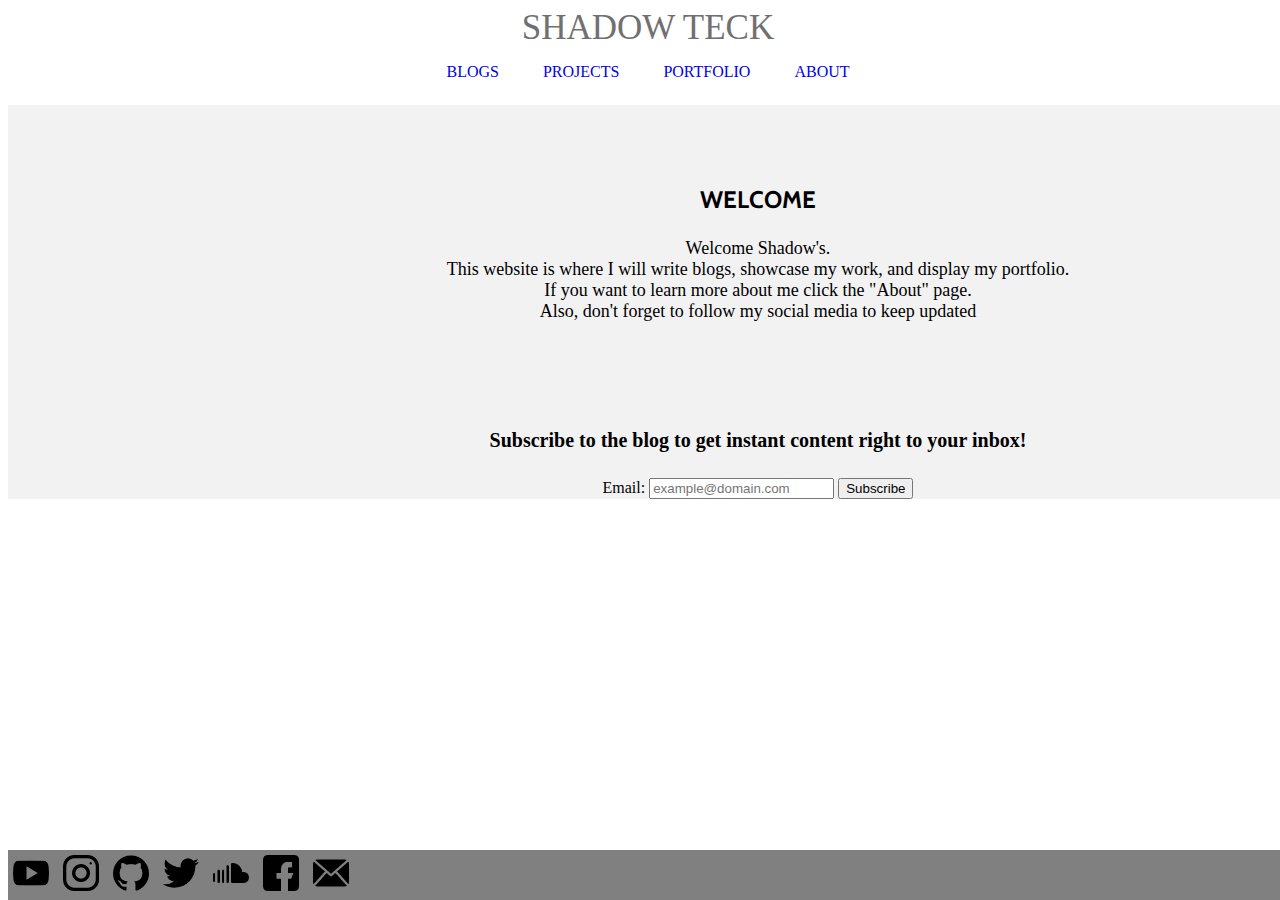
==== index.html @ 911b97d4 "(Version 1.2)" ====
<!DOCTYPE html>
<html lang="en" dir="ltr">
  <head>
    <meta charset="utf-8">
    <title>Shadow Teck</title>
    <link rel="stylesheet" href="style.css">
    <link href="https://fonts.googleapis.com/css?family=Cabin" rel="stylesheet">
  </head>
  <header>
    <a id="header-logo" href="index.html">SHADOW TECK</a>
  </header>
  <nav class="nav-links">
      <a style="padding: 20px;" href="blog.html">BLOGS</a>
      <a style="padding: 20px;" href="#">PROJECTS</a>
      <a style="padding: 20px;" href="#">PORTFOLIO</a>
      <a style="padding: 20px;" href="#">ABOUT</a>
  </nav>
  <div class="wrapper">
  <body>
    <h3 id="welcome-message">WELCOME</h3>
    <p style="text-align: center;" id="welcome-paragraph"> Welcome Shadow's.<br /> This website is where I will write blogs, showcase my work, and display my portfolio. <br /> If you want to learn more about me click the "About" page.<br /> Also, don't forget to follow my social media to keep updated  </p>
    <div class="subscribe">
      <h4 id="subscribe-welcome-message">Subscribe to the blog to get
  instant content right to your inbox!</h4>
      <form class="email-input" action="#">
        <p>Email:
          <input type="text" name="email" size="20" maxlength="30" placeholder="example@domain.com"/>
          <input type="submit" name="subscribe" value="Subscribe" />
        </p>
      </form>
    </div>
  </body>
</div>
  <footer>
    <div class="footer">
      <div class="social-media">
        <a href="https://www.youtube.com/channel/UC9vKBPQdHho6HrC0RiKz8ZA" target="_blank">
              <img style="width: 36px;" src="img/youtube.png" alt="YouTube Icon">
        <a href="https://www.instagram.com/shadow_teck/" target="_blank">
              <img style="width: 36px;" src="img/instagram.png" alt="Instagram Icon">
        <a href="https://github.com/ShadowTeck" target="_blank">
              <img style="width: 36px;" src="img/github.png" alt="Github Icon">
        <a href="https://twitter.com/Shadow_Teck" target="_blank">
              <img style="width: 36px;" src="img/twitter.png" alt="Twitter Icon">
        <a href="https://soundcloud.com/shadow-teck" target="_blank">
              <img style="width: 36px;" src="img/soundcloud.png" alt="Soundcloud Icon">
        <a href="https://www.facebook.com/groups/2140996209559485/?source_id=245473722945923" target="_blank">
              <img style="width: 36px;" src="img/facebook.png" alt="Facebook Icon">
        <a href="https://www.youtube.com/channel/UC9vKBPQdHho6HrC0RiKz8ZA" target="_blank">
              <img style="width: 36px;" src="img/mail.png" alt="Email Icon">
      </div>
    </div>
  </footer>
</html>
---- style.css ----
* {
  text-decoration: none;
}

.wrapper {
  margin: 0 auto;
  width: 1500px;
  background-color: #f2f2f2;
}

#header-logo {
  display: block;
  font-family: Raider Crusader;
  color: #707070;
  text-align: center;
  font-size: 35px;
  padding-bottom: 15px;
}

html, body {
  width: 100%;
}

.nav-links {
  text-align: center;
  font-family: Adam;
  color: #000;
}

#welcome-message {
  font-family: 'Cabin', sans-serif;
  padding-top: 80px;
  text-align: center;
  font-size: 24px;
}

#welcome-paragraph {
  font-family: Museo Sans For Dell;
  font-size: 18px;
}

#subscribe-welcome-message {
  font-family: Museo Sans For Dell;
  font-size: 20px;
  text-align: center;
  padding-top: 80px;
}

.email-input {
 font-family: Museo Sans For Dell;
 text-align: center;
}

.footer {
  position: absolute;
  bottom: 0px;
  background-color: gray;
  width: 100%;
}

.footer img {
  padding: 5px;
}

.footer img:hover {
  background-color: #a3b1c9;
}

/*BLOG*/

.blog1 {
  width: 300px;
  height: 300px;
  font-family: Museo Sans For Dell;
}

.blog1 h2:hover {
  text-decoration: underline;
  color: #7f7f7f;
  display: block;
}

.blog1 h1 {
  text-align: center;
}

.blog2 {
  margin: auto;
  width: 300px;
  height: 300px;
  display: block;
  position: static;
  font-family: Museo Sans For Dell;
}

.blog2 h2:hover {
  text-decoration: underline;
  color: #7f7f7f;
  display: block;
}

.blog2 h1 {
  text-align: center;
}
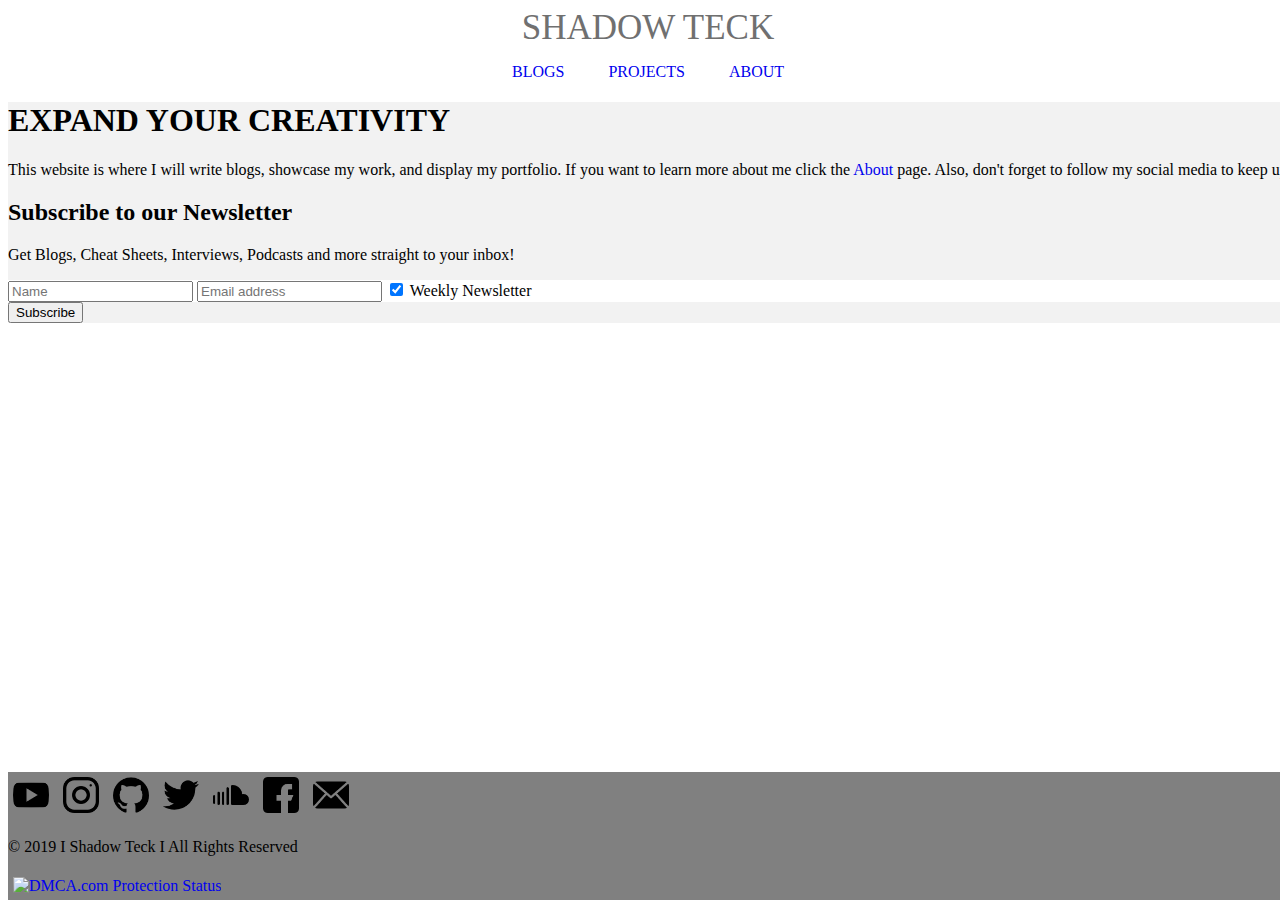
==== commit 83a1a941: "Update index.html" ====
--- a/index.html
+++ b/index.html
@@ -2,32 +2,49 @@
 <html lang="en" dir="ltr">
   <head>
     <meta charset="utf-8">
+    <meta name="viewport" content="width=device-width, initial-scale=1.0">
     <title>Shadow Teck</title>
     <link rel="stylesheet" href="style.css">
     <link href="https://fonts.googleapis.com/css?family=Cabin" rel="stylesheet">
+    <link href="https://fonts.googleapis.com/css?family=Montserrat" rel="stylesheet">
   </head>
   <header>
     <a id="header-logo" href="index.html">SHADOW TECK</a>
   </header>
   <nav class="nav-links">
       <a style="padding: 20px;" href="blog.html">BLOGS</a>
-      <a style="padding: 20px;" href="#">PROJECTS</a>
-      <a style="padding: 20px;" href="#">PORTFOLIO</a>
-      <a style="padding: 20px;" href="#">ABOUT</a>
+      <a style="padding: 20px;" href="projects.html">PROJECTS</a>
+      <a style="padding: 20px;" href="about.html">ABOUT</a>
   </nav>
   <div class="wrapper">
-  <body>
-    <h3 id="welcome-message">WELCOME</h3>
-    <p style="text-align: center;" id="welcome-paragraph"> Welcome Shadow's.<br /> This website is where I will write blogs, showcase my work, and display my portfolio. <br /> If you want to learn more about me click the "About" page.<br /> Also, don't forget to follow my social media to keep updated  </p>
+  <body class="home">
+    <div class="welcome">
+      <h1>EXPAND YOUR CREATIVITY</h1>
+      <p>This website is where I will write blogs, showcase my work, and display my portfolio.
+        If you want to learn more about me click the <a class="blog-links" href="about.html">About</a> page.
+        Also, don't forget to follow my social media to keep updated</p>
+    </div>
     <div class="subscribe">
-      <h4 id="subscribe-welcome-message">Subscribe to the blog to get
-  instant content right to your inbox!</h4>
-      <form class="email-input" action="#">
-        <p>Email:
-          <input type="text" name="email" size="20" maxlength="30" placeholder="example@domain.com"/>
-          <input type="submit" name="subscribe" value="Subscribe" />
-        </p>
-      </form>
+  <form action="/action_page.php">
+<div class="container">
+<h2>Subscribe to our Newsletter</h2>
+<p>Get Blogs, Cheat Sheets, Interviews, Podcasts and more straight to your inbox!</p>
+</div>
+
+<div class="container" style="background-color:white">
+<input type="text" placeholder="Name" name="name" required>
+<input type="text" placeholder="Email address" name="mail" required>
+<label>
+  <input type="checkbox" checked="checked" name="subscribe"> Weekly Newsletter
+</label>
+</div>
+<div class="container">
+<input type="submit" value="Subscribe">
+</div>
+</form>
+<div class="white-space">
+
+</div>
     </div>
   </body>
 </div>
@@ -47,7 +64,13 @@
         <a href="https://www.facebook.com/groups/2140996209559485/?source_id=245473722945923" target="_blank">
               <img style="width: 36px;" src="img/facebook.png" alt="Facebook Icon">
         <a href="https://www.youtube.com/channel/UC9vKBPQdHho6HrC0RiKz8ZA" target="_blank">
-              <img style="width: 36px;" src="img/mail.png" alt="Email Icon">
+              <img style="width: 36px;" src="img/mail.png" alt="Email Icon"> </a>
+      <div class="footer-copyright">
+        <p>© 2019 I Shadow Teck I All Rights Reserved</p>
+      </div>
+      <div class="DMCA">
+        <a href="//www.dmca.com/Protection/Status.aspx?id=86fe8383-98bd-4835-a0a3-3038da11172b" target="_blank" title="DMCA.com Protection Status" class="dmca-badge"> <img src="https://images.dmca.com/Badges/dmca-badge-w100-5x1-08.png" alt="DMCA.com Protection Status"></a>
+      </div>
       </div>
     </div>
   </footer>
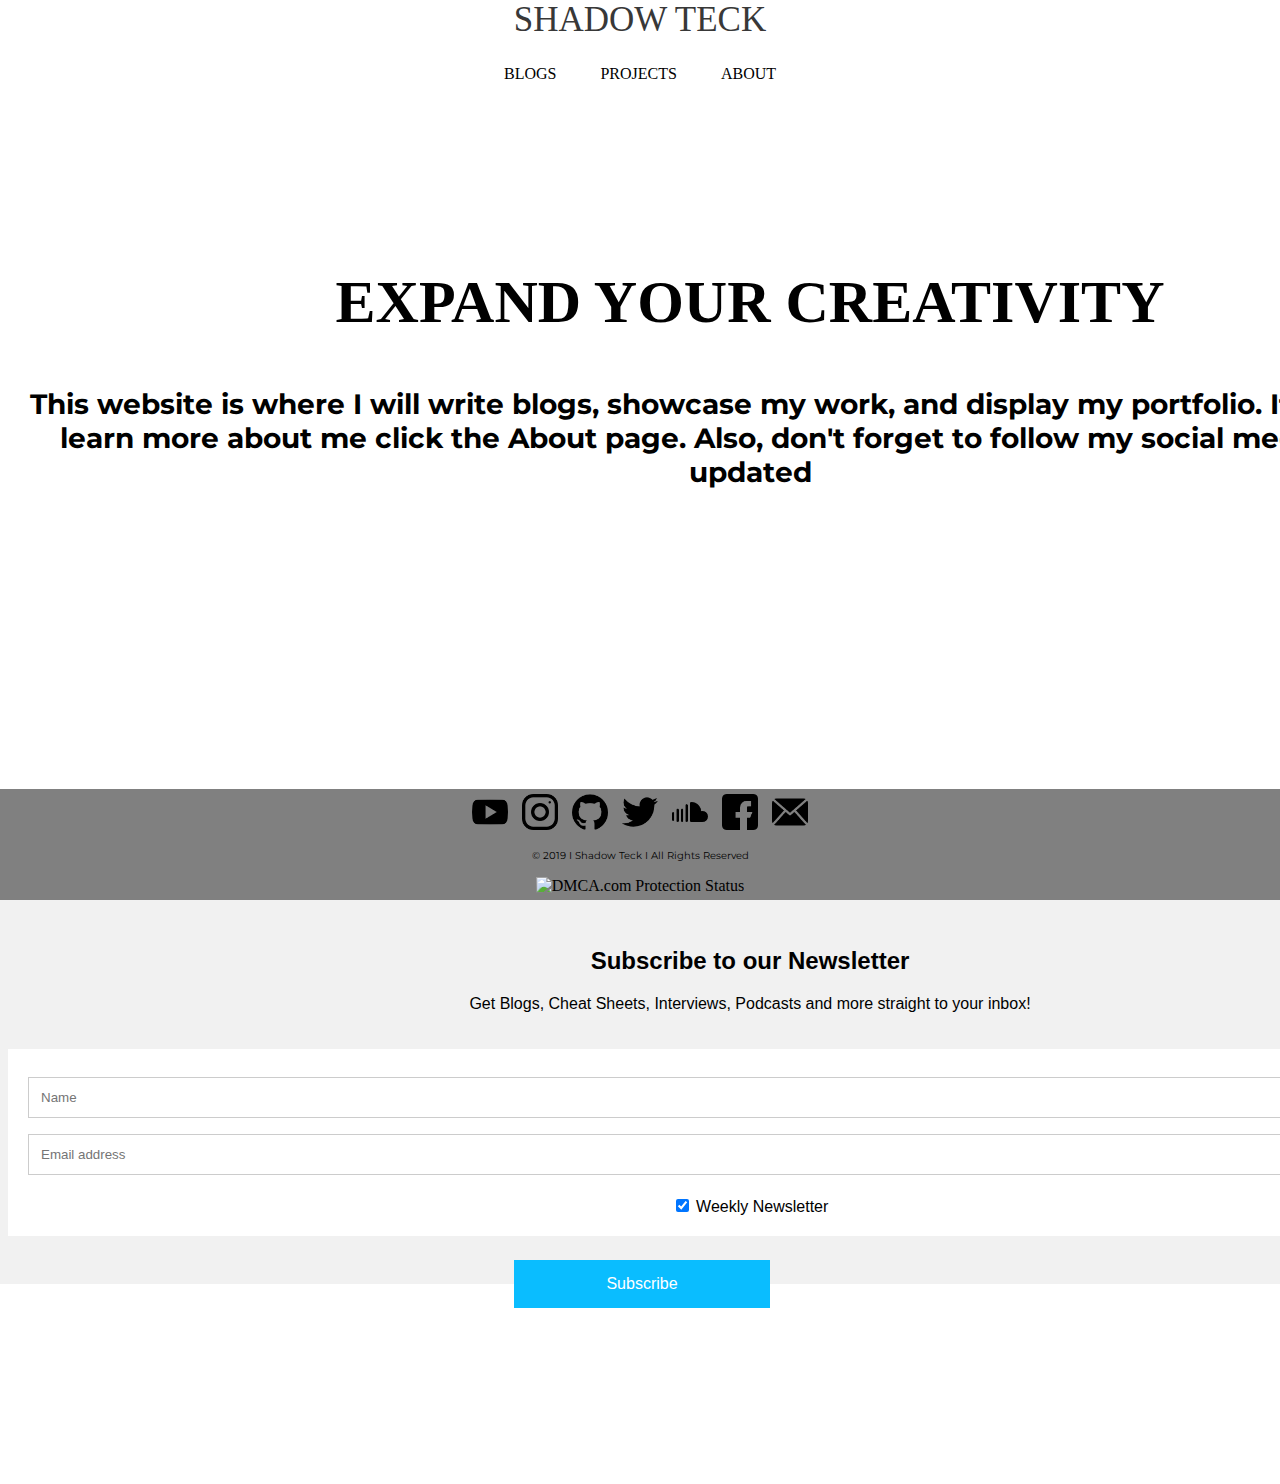
==== commit 4ffe93b9: "BETA RELEASE - Still in work :(" ====
--- a/index.html
+++ b/index.html
@@ -1,77 +1,77 @@
-<!DOCTYPE html>
-<html lang="en" dir="ltr">
-  <head>
-    <meta charset="utf-8">
-    <meta name="viewport" content="width=device-width, initial-scale=1.0">
-    <title>Shadow Teck</title>
-    <link rel="stylesheet" href="style.css">
-    <link href="https://fonts.googleapis.com/css?family=Cabin" rel="stylesheet">
-    <link href="https://fonts.googleapis.com/css?family=Montserrat" rel="stylesheet">
-  </head>
-  <header>
-    <a id="header-logo" href="index.html">SHADOW TECK</a>
-  </header>
-  <nav class="nav-links">
-      <a style="padding: 20px;" href="blog.html">BLOGS</a>
-      <a style="padding: 20px;" href="projects.html">PROJECTS</a>
-      <a style="padding: 20px;" href="about.html">ABOUT</a>
-  </nav>
-  <div class="wrapper">
-  <body class="home">
-    <div class="welcome">
-      <h1>EXPAND YOUR CREATIVITY</h1>
-      <p>This website is where I will write blogs, showcase my work, and display my portfolio.
-        If you want to learn more about me click the <a class="blog-links" href="about.html">About</a> page.
-        Also, don't forget to follow my social media to keep updated</p>
-    </div>
-    <div class="subscribe">
-  <form action="/action_page.php">
-<div class="container">
-<h2>Subscribe to our Newsletter</h2>
-<p>Get Blogs, Cheat Sheets, Interviews, Podcasts and more straight to your inbox!</p>
-</div>
-
-<div class="container" style="background-color:white">
-<input type="text" placeholder="Name" name="name" required>
-<input type="text" placeholder="Email address" name="mail" required>
-<label>
-  <input type="checkbox" checked="checked" name="subscribe"> Weekly Newsletter
-</label>
-</div>
-<div class="container">
-<input type="submit" value="Subscribe">
-</div>
-</form>
-<div class="white-space">
-
-</div>
-    </div>
-  </body>
-</div>
-  <footer>
-    <div class="footer">
-      <div class="social-media">
-        <a href="https://www.youtube.com/channel/UC9vKBPQdHho6HrC0RiKz8ZA" target="_blank">
-              <img style="width: 36px;" src="img/youtube.png" alt="YouTube Icon">
-        <a href="https://www.instagram.com/shadow_teck/" target="_blank">
-              <img style="width: 36px;" src="img/instagram.png" alt="Instagram Icon">
-        <a href="https://github.com/ShadowTeck" target="_blank">
-              <img style="width: 36px;" src="img/github.png" alt="Github Icon">
-        <a href="https://twitter.com/Shadow_Teck" target="_blank">
-              <img style="width: 36px;" src="img/twitter.png" alt="Twitter Icon">
-        <a href="https://soundcloud.com/shadow-teck" target="_blank">
-              <img style="width: 36px;" src="img/soundcloud.png" alt="Soundcloud Icon">
-        <a href="https://www.facebook.com/groups/2140996209559485/?source_id=245473722945923" target="_blank">
-              <img style="width: 36px;" src="img/facebook.png" alt="Facebook Icon">
-        <a href="https://www.youtube.com/channel/UC9vKBPQdHho6HrC0RiKz8ZA" target="_blank">
-              <img style="width: 36px;" src="img/mail.png" alt="Email Icon"> </a>
-      <div class="footer-copyright">
-        <p>© 2019 I Shadow Teck I All Rights Reserved</p>
-      </div>
-      <div class="DMCA">
-        <a href="//www.dmca.com/Protection/Status.aspx?id=86fe8383-98bd-4835-a0a3-3038da11172b" target="_blank" title="DMCA.com Protection Status" class="dmca-badge"> <img src="https://images.dmca.com/Badges/dmca-badge-w100-5x1-08.png" alt="DMCA.com Protection Status"></a>
-      </div>
-      </div>
-    </div>
-  </footer>
-</html>
+<!DOCTYPE html>
+<html lang="en" dir="ltr">
+  <head>
+    <meta charset="utf-8">
+    <meta name="viewport" content="width=device-width, initial-scale=1.0">
+    <title>Shadow Teck</title>
+    <link rel="stylesheet" href="style.css">
+    <link href="https://fonts.googleapis.com/css?family=Cabin" rel="stylesheet">
+    <link href="https://fonts.googleapis.com/css?family=Montserrat" rel="stylesheet">
+  </head>
+  <header>
+    <a id="header-logo" href="index.html">SHADOW TECK</a>
+  </header>
+  <nav class="nav-links">
+      <a style="padding: 20px;" href="blog.html">BLOGS</a>
+      <a style="padding: 20px;" href="projects.html">PROJECTS</a>
+      <a style="padding: 20px;" href="about.html">ABOUT</a>
+  </nav>
+  <div class="wrapper">
+  <body class="home">
+    <div class="welcome">
+      <h1>EXPAND YOUR CREATIVITY</h1>
+      <p>This website is where I will write blogs, showcase my work, and display my portfolio.
+        If you want to learn more about me click the <a class="blog-links" href="about.html">About</a> page.
+        Also, don't forget to follow my social media to keep updated</p>
+    </div>
+    <div class="subscribe">
+  <form action="/action_page.php">
+<div class="container">
+<h2>Subscribe to our Newsletter</h2>
+<p>Get Blogs, Cheat Sheets, Interviews, Podcasts and more straight to your inbox!</p>
+</div>
+
+<div class="container" style="background-color:white">
+<input type="text" placeholder="Name" name="name" required>
+<input type="text" placeholder="Email address" name="mail" required>
+<label>
+  <input type="checkbox" checked="checked" name="subscribe"> Weekly Newsletter
+</label>
+</div>
+<div class="container">
+<input type="submit" value="Subscribe">
+</div>
+</form>
+<div class="white-space">
+
+</div>
+    </div>
+  </body>
+</div>
+  <footer>
+    <div class="footer">
+      <div class="social-media">
+        <a href="https://www.youtube.com/channel/UC9vKBPQdHho6HrC0RiKz8ZA" target="_blank">
+              <img style="width: 36px;" src="img/youtube.png" alt="YouTube Icon">
+        <a href="https://www.instagram.com/shadow_teck/" target="_blank">
+              <img style="width: 36px;" src="img/instagram.png" alt="Instagram Icon">
+        <a href="https://github.com/ShadowTeck" target="_blank">
+              <img style="width: 36px;" src="img/github.png" alt="Github Icon">
+        <a href="https://twitter.com/Shadow_Teck" target="_blank">
+              <img style="width: 36px;" src="img/twitter.png" alt="Twitter Icon">
+        <a href="https://soundcloud.com/shadow-teck" target="_blank">
+              <img style="width: 36px;" src="img/soundcloud.png" alt="Soundcloud Icon">
+        <a href="https://www.facebook.com/groups/2140996209559485/?source_id=245473722945923" target="_blank">
+              <img style="width: 36px;" src="img/facebook.png" alt="Facebook Icon">
+        <a href="https://www.youtube.com/channel/UC9vKBPQdHho6HrC0RiKz8ZA" target="_blank">
+              <img style="width: 36px;" src="img/mail.png" alt="Email Icon"> </a>
+      <div class="footer-copyright">
+        <p>© 2019 I Shadow Teck I All Rights Reserved</p>
+      </div>
+      <div class="DMCA">
+        <a href="//www.dmca.com/Protection/Status.aspx?id=86fe8383-98bd-4835-a0a3-3038da11172b" target="_blank" title="DMCA.com Protection Status" class="dmca-badge"> <img src="https://images.dmca.com/Badges/dmca-badge-w100-5x1-08.png" alt="DMCA.com Protection Status"></a>
+      </div>
+      </div>
+    </div>
+  </footer>
+</html>
--- a/style.css
+++ b/style.css
@@ -1,104 +1,704 @@
-* {
-  text-decoration: none;
-}
-
-.wrapper {
-  margin: 0 auto;
-  width: 1500px;
-  background-color: #f2f2f2;
-}
-
-#header-logo {
-  display: block;
-  font-family: Raider Crusader;
-  color: #707070;
-  text-align: center;
-  font-size: 35px;
-  padding-bottom: 15px;
-}
-
-html, body {
-  width: 100%;
-}
-
-.nav-links {
-  text-align: center;
-  font-family: Adam;
-  color: #000;
-}
-
-#welcome-message {
-  font-family: 'Cabin', sans-serif;
-  padding-top: 80px;
-  text-align: center;
-  font-size: 24px;
-}
-
-#welcome-paragraph {
-  font-family: Museo Sans For Dell;
-  font-size: 18px;
-}
-
-#subscribe-welcome-message {
-  font-family: Museo Sans For Dell;
-  font-size: 20px;
-  text-align: center;
-  padding-top: 80px;
-}
-
-.email-input {
- font-family: Museo Sans For Dell;
- text-align: center;
-}
-
-.footer {
-  position: absolute;
-  bottom: 0px;
-  background-color: gray;
-  width: 100%;
-}
-
-.footer img {
-  padding: 5px;
-}
-
-.footer img:hover {
-  background-color: #a3b1c9;
-}
-
-/*BLOG*/
-
-.blog1 {
-  width: 300px;
-  height: 300px;
-  font-family: Museo Sans For Dell;
-}
-
-.blog1 h2:hover {
-  text-decoration: underline;
-  color: #7f7f7f;
-  display: block;
-}
-
-.blog1 h1 {
-  text-align: center;
-}
-
-.blog2 {
-  margin: auto;
-  width: 300px;
-  height: 300px;
-  display: block;
-  position: static;
-  font-family: Museo Sans For Dell;
-}
-
-.blog2 h2:hover {
-  text-decoration: underline;
-  color: #7f7f7f;
-  display: block;
-}
-
-.blog2 h1 {
-  text-align: center;
-}
+* {
+  text-decoration: none;
+}
+
+a {
+  color: inherit;
+}
+
+.wrapper {
+  margin: 0 auto;
+  width: 1500px;
+}
+
+#header-logo {
+  display: block;
+  font-family: Raider Crusader;
+  color: #707070;
+  text-align: center;
+  font-size: 35px;
+  padding-bottom: 15px;
+}
+
+#header-logo:hover {
+  color: #383838;
+  transition-duration: 1.5s;
+}
+
+html, body {
+  width: 100%;
+  margin: 0;
+}
+
+.nav-links {
+  padding-top: 10px;
+  text-align: center;
+  font-family: Adam;
+  color: #000;
+}
+
+.nav-links a:hover {
+  font-weight: bold;
+}
+
+.welcome {
+  margin-top: 12%;
+  margin-bottom: 27%;
+}
+
+@media only screen and (max-width: 600px) {
+    .home {
+        font-size: 12px;
+    }
+}
+
+.welcome h1 {
+  font-size: 60px;
+  text-align: center;
+  padding: 5px;
+  font-family: adam;
+  font-weight: bold;
+}
+
+.welcome p {
+  font-size: 28px;
+  text-align: center;
+  padding: 5px;
+  font-family: 'Montserrat', sans-serif;
+  font-weight: bold;
+}
+
+.email-input {
+ font-family: 'Montserrat', sans-serif;
+ text-align: center;
+}
+
+form {
+    border: 8px solid #f1f1f1;
+    font-family: Arial;
+    margin-top: 15%;
+}
+
+.container {
+  text-align: center;
+  font-family: 'Roboto', sans-serif;
+  padding: 20px;
+  background-color: #f1f1f1;
+}
+
+input[type=text], input[type=submit] {
+    width: 100%;
+    padding: 12px;
+    margin: 8px 0;
+    display: inline-block;
+    border: 1px solid #ccc;
+    box-sizing: border-box;
+}
+
+input[type=checkbox] {
+    margin-top: 16px;
+}
+
+input[type=submit] {
+    background-color: #0abdff;
+    color: white;
+    border: none;
+    padding: 15px 32px;
+    width: 20%;
+    text-align: center;
+    position: absolute;
+    left: 50%;
+    text-decoration: none;
+    transform: translateX(-50%);
+    font-size: 16px;
+    margin: 4px 2px;
+    cursor: pointer;
+    -webkit-transition-duration: 0.4s; /* Safari */
+    transition-duration: 0.4s;
+}
+
+input[type=submit]:hover {
+    box-shadow: 0 12px 16px 0 rgba(0,0,0,0.24),0 17px 50px 0 rgba(0,0,0,0.19);
+}
+
+
+.footer {
+  display: flex;
+  align-items: flex-start;
+  flex-wrap: nowrap;
+  justify-content: center;
+  position: fixed;
+  bottom: 0px;
+  background-color: gray;
+  width: 100%;
+}
+
+.footer img {
+  padding: 5px;
+}
+
+.footer img:hover {
+  box-shadow: 0 12px 16px 0 rgba(0,0,0,0.24),0 17px 50px 0 rgba(0,0,0,0.19);
+  transition-duration: .5s;
+  background-color: #a3b1c9;
+}
+
+.footer-copyright {
+  font-family: 'Montserrat', sans-serif;
+  text-align: center;
+  padding: 0;
+  margin: 0;
+  font-size: 10px;
+}
+
+.DMCA {
+  padding: 0;
+  margin: 0;
+  display: flex;
+  align-items: flex-start;
+  flex-wrap: nowrap;
+  justify-content: center;
+}
+
+/*BLOG*/
+
+.blogs {
+  display: flex;
+  align-items: flex-start;
+  flex-wrap: wrap;
+  justify-content: center;
+  padding-top: 25px;
+}
+
+.blog-links {
+  font-weight: bold;
+}
+
+.blog-links:hover {
+  text-decoration: underline;
+}
+
+.blog1 {
+  width: 300px;
+  height: 300px;
+  padding: 15px;
+  font-family: 'Montserrat', sans-serif;
+}
+
+.blog1 h2:hover {
+  transition-duration: .5s;
+  text-decoration: underline;
+  color: #595959;
+  display: block;
+}
+
+.blog1 h1 {
+  text-align: center;
+}
+
+.blog2 {
+  width: 300px;
+  height: 300px;
+  padding: 15px;
+  font-family: 'Montserrat', sans-serif;
+}
+
+.blog2 h2:hover {
+  transition-duration: 1s;
+  text-decoration: underline;
+  color: #7f7f7f;
+  display: block;
+}
+
+.blog2 h1 {
+  text-align: center;
+}
+
+.blog3 {
+  width: 300px;
+  height: 300px;
+  padding: 15px;
+  font-family: 'Montserrat', sans-serif;
+}
+
+.blog3 h2:hover {
+  transition-duration: 1s;
+  text-decoration: underline;
+  color: #7f7f7f;
+  display: block;
+}
+
+.blog3 h1 {
+  text-align: center;
+}
+
+#archives {
+  font-size: 24px;
+  text-align: center;
+  display: flex;
+  justify-content: center;
+  font-family: 'Patrick Hand', cursive;
+}
+
+#archives:hover {
+  text-decoration: underline;
+  cursor: context-menu;
+}
+
+.white-space3 {
+  width: auto;
+  height: 150px;
+}
+
+.podcast {
+  text-align: center;
+  display: flex;
+  flex-direction: column;
+  justify-content: center;
+  font-family: 'Roboto', sans-serif;
+  color: #4c4c4c;
+  padding: 5px;
+  flex-wrap: wrap;
+}
+
+.podcast:hover {
+  transition-duration: 1.5s;
+  color: #ff7700;
+}
+
+
+.white-space2 {
+  width: auto;
+  height: 150px;
+}
+/*BLOG 1-3*/
+
+.text-wrapper {
+  margin: 0 auto;
+  width: 1000px;
+  font-family: 'Roboto', sans-serif;
+}
+
+.video {
+ display: flex;
+ justify-content: center;
+ vertical-align: middle;
+}
+
+/*PROJECTS*/
+
+.all-projects {
+  padding-top: 50px;
+  display: flex;
+  flex-direction: column;
+  justify-content: center;
+  align-items: center;
+}
+
+.projectbox1 {
+  background-color: #fcfcfc;
+  width: 1000px;
+  height: 200px;
+  border-radius: 25px;
+  margin: 35px;
+}
+
+.button {
+    background-color: #2dc7ff; /* Light Blue */
+    border: none;
+    color: white;
+    padding: 15px 32px;
+    text-align: center;
+    text-decoration: none;
+    display: inline-block;
+    position: absolute;
+    left: 50%;
+    transform: translateX(-50%);
+    font-size: 16px;
+    margin: 4px 2px;
+    cursor: pointer;
+    -webkit-transition-duration: 0.4s; /* Safari */
+    transition-duration: 0.4s;
+}
+
+.button:hover {
+    box-shadow: 0 12px 16px 0 rgba(0,0,0,0.24),0 17px 50px 0 rgba(0,0,0,0.19);
+}
+
+.projectbox1 h2 {
+  margin: 0;
+  padding: 0;
+  text-align: center;
+  font-family: Adam;
+  font-weight: bold;
+  font-size: 40px;
+}
+
+.projectbox1 h2:hover {
+  transition-duration: .5s;
+  text-decoration: underline;
+  color: #595959;
+  cursor: context-menu;
+  -webkit-transition-timing-function: linear;
+}
+
+.twitter-follow-button {
+  padding-top: 5%;
+  display: flex;
+  flex-flow: row;
+  justify-content: center;
+}
+
+.projectbox1:hover {
+  transition-duration: .5s;
+  border: solid;
+  border-color: gray;
+}
+
+#description {
+  font-family: 'Roboto', sans-serif;
+  font-size: 20px;
+}
+
+.white-space {
+  width: auto;
+  height: 200px;
+}
+
+/*ARCHIVES*/
+
+.october-blogs {
+  text-align: center;
+  font-family: 'Patrick Hand', cursive;
+  display: flex;
+  flex-direction: column;
+  padding: 5px;
+  color: #4c4c4c;
+}
+
+.october-blogs a {
+  width: auto;
+  font-size: 16px;
+  padding: 15px;
+}
+
+.october-blogs a:hover {
+  text-decoration: underline;
+  cursor: context-menu;
+  color: #262626;
+}
+
+/*PROJECT 1*/
+
+#project-title {
+  letter-spacing: 3px;
+  text-align: center;
+  font-family: 'Roboto', sans-serif;
+  font-size: 43px;
+  padding-top: 15px;
+  margin: 0px;
+}
+
+#short-description {
+  text-align: center;
+  font-family: 'Roboto', sans-serif;
+  font-size: 16px;
+}
+
+.img-center {
+  text-align: center;
+}
+
+#padding-right {
+  padding-right: 25px;
+}
+
+#padding-left {
+  padding-left: 25px;
+}
+
+.lang-used {
+  text-align: center;
+  font-family: Adam;
+  font-weight: bold;
+  font-size: 16px;
+}
+
+.lang-used p {
+  font-size: 24px;
+}
+
+.lang-used h3 {
+  font-size: 36px;
+}
+
+#short-description {
+  text-align: center;
+  font-family: Adam;
+  font-weight: bold;
+  font-size: 24px;
+}
+
+.download {
+  color: gray;
+  font-size: 30px;
+  background-color: #84e3ff;
+  width:110px;
+  padding: 5px;
+  margin: -10px -90px;
+  position:relative;
+  top:50%;
+  left:55%;
+}
+
+.download:hover {
+  transition-duration: 1s;
+  background-color: #78cfe8;
+}
+
+
+/*
+
+JUST SOME EXTRA STUFF (BREAK IN CASE OF EMERGENCY )
+
+height:20px;
+    width:100px;
+    margin: -20px -50px;
+    position:relative;
+    top:50%;
+    left:50%;*/
+
+    /*padding: 5px;
+    text-align: center;
+    width: ;
+    background-color: #85def7;
+    border-radius: 25px;
+    display: flex;
+    align-items: center;
+    justify-content: center;*/
+
+
+/*PORTFOLIO*/
+
+#title {
+  text-align: center;
+  font-family: 'Roboto', sans-serif;
+}
+
+.skills {
+  display: flex;
+  justify-content: center;
+}
+
+.box-1 {
+  font-size: 18px;
+  margin: 5px;
+  width: 200px;
+  height: 100px;
+  background-color: #94bece;
+  text-align: center;
+  font-family: Adam;
+  font-weight: bold;
+  display: inline-flex;
+  justify-content: center;
+  align-items: center;
+  flex-flow: row nowrap;
+}
+
+.box-1:hover {
+  font-size: 22px;
+  transition-duration: .1s;
+  background-color: #adadad;
+}
+
+.box-2 {
+  font-size: 18px;
+  margin: 5px;
+  width: 200px;
+  height: 100px;
+  background-color: #94bece;
+  display: inline-flex;
+  text-align: center;
+  font-family: Adam;
+  font-weight: bold;
+  justify-content: center;
+  align-items: center;
+  flex-flow: row nowrap;
+}
+
+.box-2:hover {
+  font-size: 22px;
+  transition-duration: .1s;
+  background-color: #adadad;
+}
+
+.box-3 {
+  font-size: 18px;
+  margin: 5px;
+  width: 200px;
+  height: 100px;
+  background-color: #94bece;
+  display: inline-flex;
+  text-align: center;
+  font-family: Adam;
+  font-weight: bold;
+  justify-content: center;
+  align-items: center;
+  flex-flow: row nowrap;
+}
+
+.box-3:hover {
+  font-size: 22px;
+  transition-duration: .1s;
+  background-color: #adadad;
+}
+
+ .box-4 {
+   font-size: 18px;
+   margin: 5px;
+   width: 200px;
+   height: 100px;
+   background-color: #94bece;
+   display: inline-flex;
+   text-align: center;
+   font-family: Adam;
+   font-weight: bold;
+   justify-content: center;
+   align-items: center;
+   flex-flow: row nowrap;
+ }
+
+ .box-4:hover {
+   font-size: 22px;
+   transition-duration: .1s;
+   background-color: #adadad;
+ }
+
+.box-5 {
+  font-size: 18px;
+  margin: 5px;
+  display: flex;
+  text-align: center;
+  font-family: Adam;
+  font-weight: bold;
+  justify-content: center;
+  align-items: center;
+  flex-flow: row nowrap;
+}
+
+.box-5:hover {
+  transition-duration: 1s;
+  filter: grayscale(100%);
+}
+
+.box-6 {
+  font-size: 18px;
+  margin: 0px;
+  display: flex;
+  text-align: center;
+  font-family: Adam;
+  font-weight: bold;
+  justify-content: center;
+  align-items: center;
+  flex-flow: row nowrap;
+}
+
+.box-6:hover {
+  transition-duration: 1s;
+  filter: grayscale(100%);
+}
+
+.volunteer {
+  padding-top: 10%;
+}
+
+.live-count {
+  display: flex;
+  justify-content: center;
+  align-items: center;
+  width: 300px;
+  height: 100px;
+  background-color: #eee;
+  text-align: center;
+}
+
+
+.linkedin {
+  display: flex;
+  justify-content: center;
+  align-items: center;
+  flex-direction: column;
+  padding-top: 5%;
+  font-family: 'Roboto', sans-serif;
+}
+
+/* ABOUT */
+
+.side-panel {
+  position: fixed;
+  width: 600px;
+}
+
+.portriat {
+  display: flex;
+  flex-direction: column;
+  flex-wrap: wrap;
+  float: left;
+  display: inline-flex;
+  align-items: flex-start;
+  margin-left: 50px;
+  margin-top: 50px;
+  border-radius: 25px;
+}
+
+.name {
+  display: flex;
+  flex-direction: column;
+  flex-wrap: wrap;
+  font-family: 'Comfortaa', cursive;
+  font-size: 20px;
+  float: left;
+  margin-top: 50px;
+  padding-left: 15px;
+}
+
+.slogan {
+  display: flex;
+  flex-direction: column;
+  flex-wrap: wrap;
+  font-family: 'Comfortaa', cursive;
+  font-size: 16px;
+  float: left;
+  padding-left: 15px;
+}
+
+hr {
+  float: left;
+  display: block;
+  height: 10px;
+  width: 50px;
+  background-color: #4286f4;
+}
+
+.role {
+  display: flex;
+  flex-direction: column;
+  font-family: 'Comfortaa', cursive;
+  font-size: 16px;
+  float: left;
+  padding-left: 15px;
+}
+
+.text-wrapper2 {
+  margin: 0 auto;
+  width: 900px;
+  float: right;
+}
+
+.about-story {
+  padding-top: 25px;
+  text-align: left;
+  position: relative;
+  right: 0px;
+  font-family: 'Roboto', sans-serif;
+}
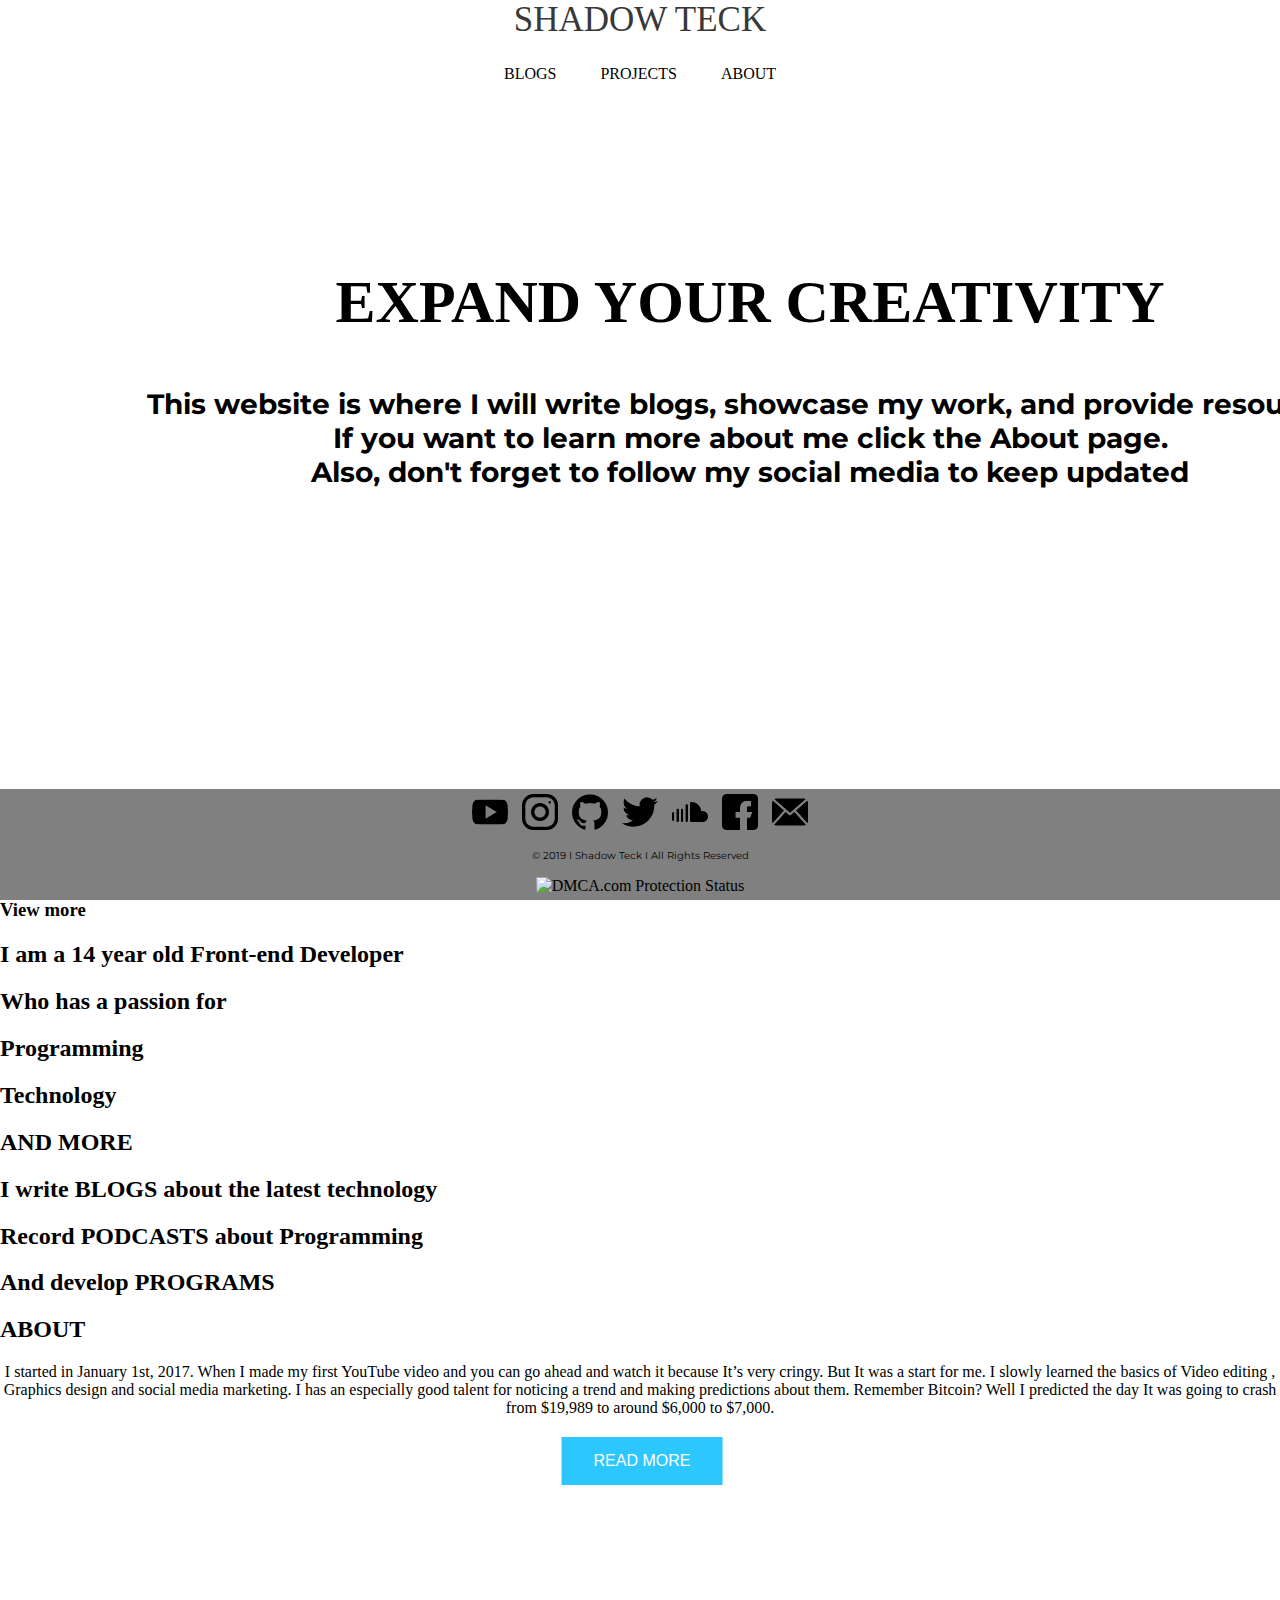
==== commit c78db55c: "Official Release" ====
--- a/index.html
+++ b/index.html
@@ -7,6 +7,7 @@
     <link rel="stylesheet" href="style.css">
     <link href="https://fonts.googleapis.com/css?family=Cabin" rel="stylesheet">
     <link href="https://fonts.googleapis.com/css?family=Montserrat" rel="stylesheet">
+    <link rel="shortcut icon" type="image/x-icon" href="img/st.png" />
   </head>
   <header>
     <a id="header-logo" href="index.html">SHADOW TECK</a>
@@ -17,14 +18,17 @@
       <a style="padding: 20px;" href="about.html">ABOUT</a>
   </nav>
   <div class="wrapper">
-  <body class="home">
+  <body>
     <div class="welcome">
       <h1>EXPAND YOUR CREATIVITY</h1>
-      <p>This website is where I will write blogs, showcase my work, and display my portfolio.
-        If you want to learn more about me click the <a class="blog-links" href="about.html">About</a> page.
-        Also, don't forget to follow my social media to keep updated</p>
+      <p>This website is where I will write blogs, showcase my work, and provide resources.
+        <br>If you want to learn more about me click the <a class="blog-links" href="about.html">About</a> page.
+      <br>  Also, don't forget to follow my social media to keep updated</p>
     </div>
-    <div class="subscribe">
+    <div class="view-more">
+      <h3><a class="blog-links" href="#home-about-info">View more</a></h3>
+    </div>
+    <!--<div class="subscribe">
   <form action="/action_page.php">
 <div class="container">
 <h2>Subscribe to our Newsletter</h2>
@@ -42,10 +46,28 @@
 <input type="submit" value="Subscribe">
 </div>
 </form>
+-->
+</div>
+<div class="panel-2">
+  <h2 id="home-about-info">I am a 14 year old Front-end Developer</h2>
+  <h2 id="home-about-info">Who has a passion for</h2>
+  <h2 id="home-about-info">Programming</h2>
+  <h2 id="home-about-info">Technology</h2>
+  <h2 id="home-about-info"><a class="blog-links" href="about.html">AND MORE</a></h2>
+</div>
+<div class="panel-3">
+  <h2 id="home-about-info">I write <a class="blog-links" href="blog.html">BLOGS</a> about the latest technology</h2>
+  <h2 id="home-about-info">Record <a class="blog-links" href="blog.html#jump">PODCASTS</a> about Programming</h2>
+  <h2 id="home-about-info">And develop <a class="blog-links" href="projects.html">PROGRAMS</a></h2>
+</div>
+<div class="panel-4">
+  <h2 id="home-about-info"> <a class="blog-links" href="about.html">ABOUT</a></h2>
+  <p style="text-align: center;">I started in January 1st, 2017. When I made my first YouTube video and you can go ahead and watch it because It’s very cringy. But It was a start for me. I slowly learned the basics of Video editing , Graphics design and social media marketing. I has an especially good talent for noticing a trend and making predictions about them. Remember Bitcoin? Well I predicted the day It was going to crash from $19,989 to around $6,000 to $7,000.</p>
+  <a href="about.html"><button class="button">READ MORE</button></a>
+</div>
 <div class="white-space">
 
 </div>
-    </div>
   </body>
 </div>
   <footer>
@@ -63,7 +85,7 @@
               <img style="width: 36px;" src="img/soundcloud.png" alt="Soundcloud Icon">
         <a href="https://www.facebook.com/groups/2140996209559485/?source_id=245473722945923" target="_blank">
               <img style="width: 36px;" src="img/facebook.png" alt="Facebook Icon">
-        <a href="https://www.youtube.com/channel/UC9vKBPQdHho6HrC0RiKz8ZA" target="_blank">
+        <a href="about.html#contact">
               <img style="width: 36px;" src="img/mail.png" alt="Email Icon"> </a>
       <div class="footer-copyright">
         <p>© 2019 I Shadow Teck I All Rights Reserved</p>
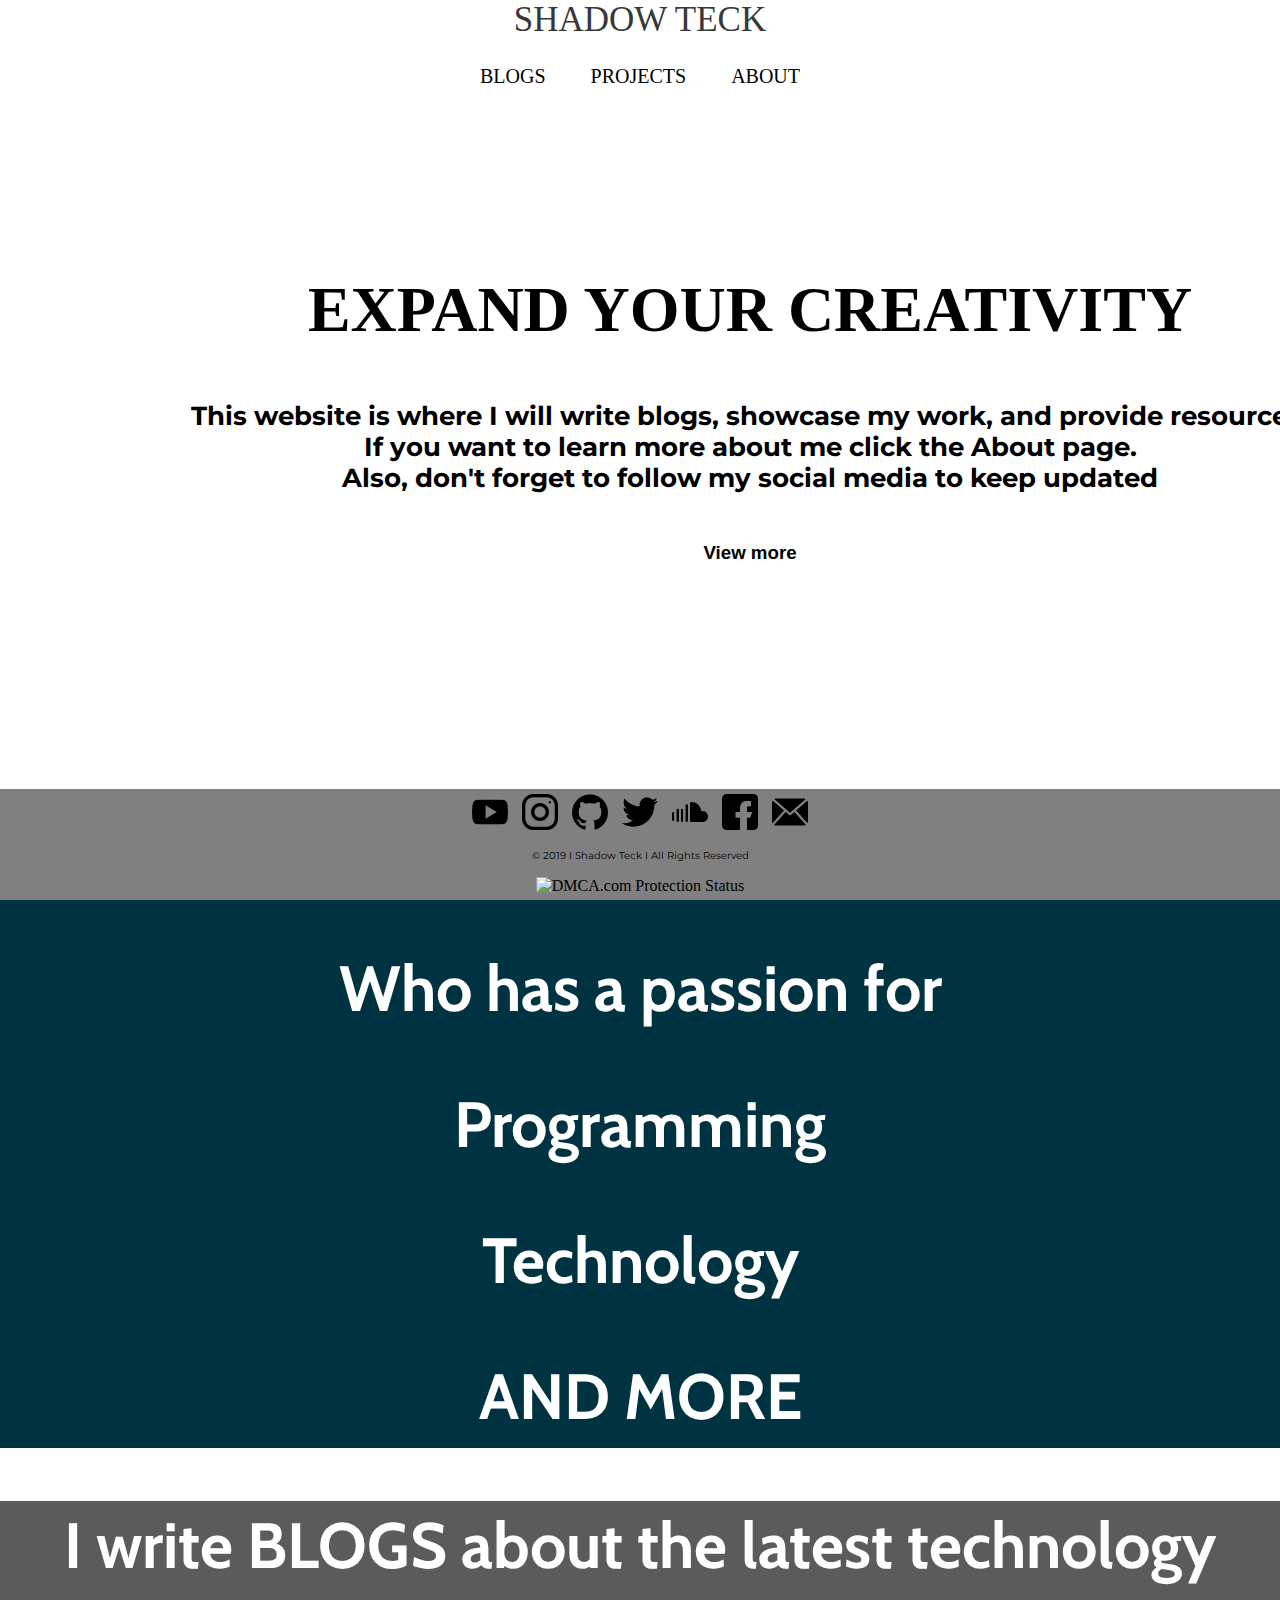
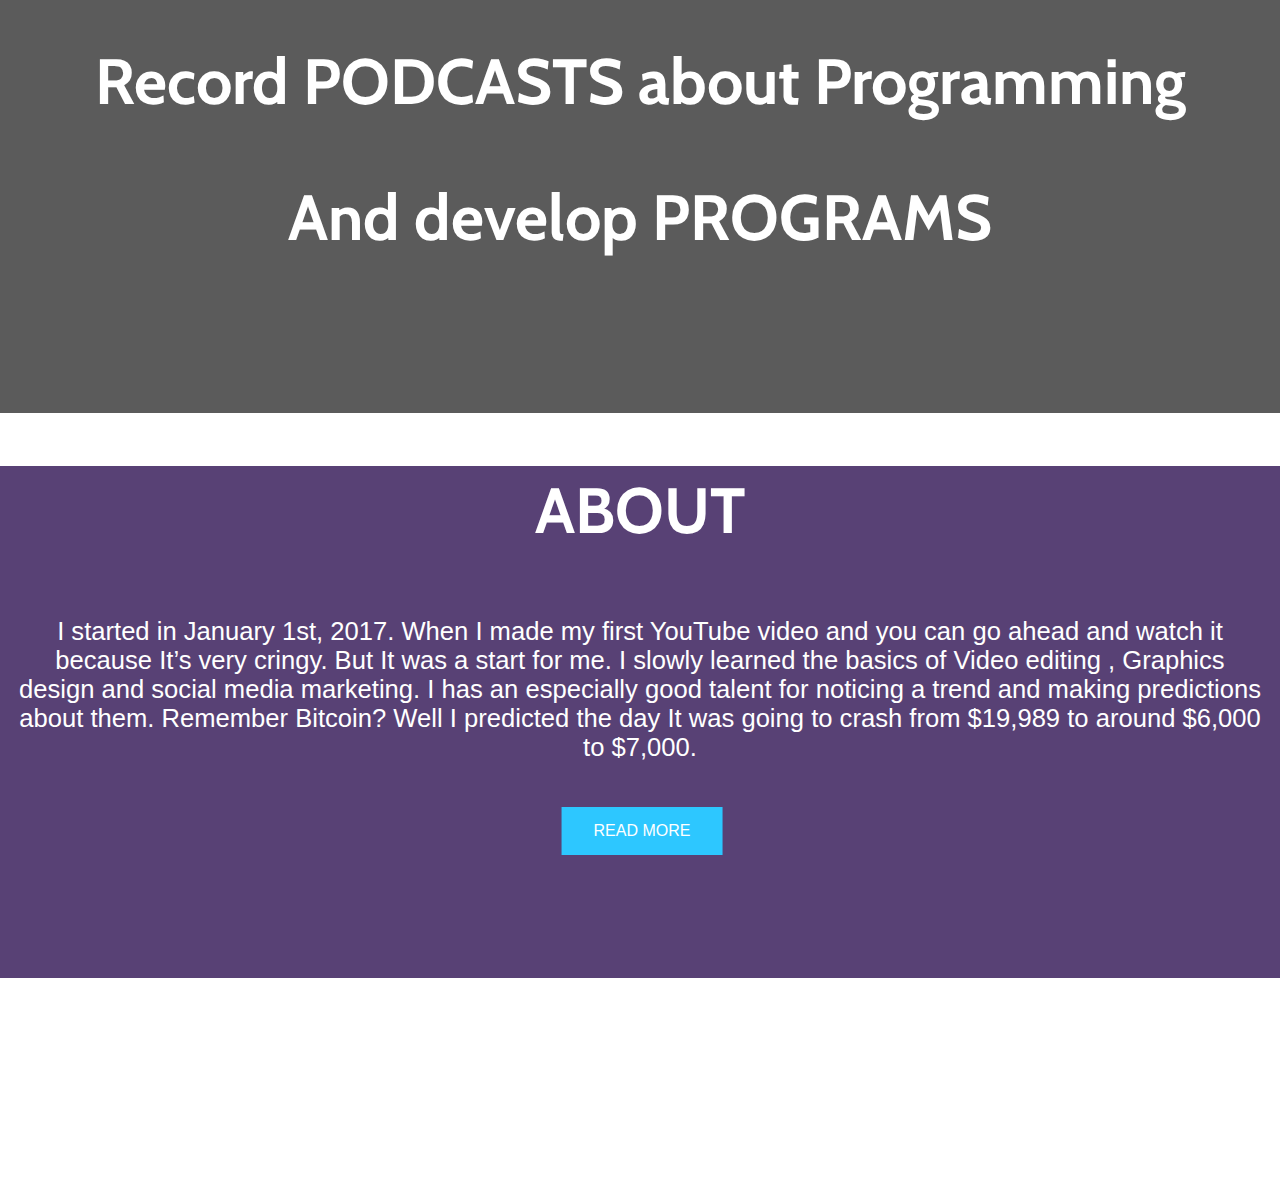
==== commit 03a54368: "Official Release" ====
--- a/index.html
+++ b/index.html
@@ -8,6 +8,15 @@
     <link href="https://fonts.googleapis.com/css?family=Cabin" rel="stylesheet">
     <link href="https://fonts.googleapis.com/css?family=Montserrat" rel="stylesheet">
     <link rel="shortcut icon" type="image/x-icon" href="img/st.png" />
+    <!-- Global site tag (gtag.js) - Google Analytics -->
+<script async src="https://www.googletagmanager.com/gtag/js?id=UA-129661893-1"></script>
+<script>
+  window.dataLayer = window.dataLayer || [];
+  function gtag(){dataLayer.push(arguments);}
+  gtag('js', new Date());
+
+  gtag('config', 'UA-129661893-1');
+</script>
   </head>
   <header>
     <a id="header-logo" href="index.html">SHADOW TECK</a>
--- a/style.css
+++ b/style.css
@@ -13,7 +13,7 @@
 
 #header-logo {
   display: block;
-  font-family: Raider Crusader;
+  font-family: Raider Crusader, Adam;
   color: #707070;
   text-align: center;
   font-size: 35px;
@@ -28,6 +28,7 @@
 html, body {
   width: 100%;
   margin: 0;
+  scroll-behavior: smooth;
 }
 
 .nav-links {
@@ -35,6 +36,7 @@
   text-align: center;
   font-family: Adam;
   color: #000;
+  font-size: 20px;
 }
 
 .nav-links a:hover {
@@ -42,18 +44,13 @@
 }
 
 .welcome {
+  width: 100%;
+  text-align: center;
   margin-top: 12%;
-  margin-bottom: 27%;
-}
-
-@media only screen and (max-width: 600px) {
-    .home {
-        font-size: 12px;
-    }
 }
 
 .welcome h1 {
-  font-size: 60px;
+  font-size: 5vw;
   text-align: center;
   padding: 5px;
   font-family: adam;
@@ -61,7 +58,7 @@
 }
 
 .welcome p {
-  font-size: 28px;
+  font-size: 2vw;
   text-align: center;
   padding: 5px;
   font-family: 'Montserrat', sans-serif;
@@ -121,6 +118,62 @@
     box-shadow: 0 12px 16px 0 rgba(0,0,0,0.24),0 17px 50px 0 rgba(0,0,0,0.19);
 }
 
+.view-more {
+  display: block;
+  font-family: 'Roboto', sans-serif;
+  display: flex;
+  justify-content: center;
+  margin-bottom: 15%;
+  width: 150px;
+  margin-left: 45%;
+}
+
+.view-more:hover {
+  background-color: #6a9ced;
+  color: #fff;
+  transition-duration: .3s;
+  box-shadow: 0 12px 16px 0 rgba(0,0,0,0.24),0 17px 50px 0 rgba(0,0,0,0.19);
+}
+
+.panel-2 {
+  padding: 0px;
+  margin: 0px;
+  background-color: #003342;
+  height: 50vw;
+  width: auto;
+}
+
+#home-about-info {
+  padding-top: 5px;
+  font-family: 'Cabin';
+  color: #ffffff;
+  text-align: center;
+  font-size: 5vw;
+}
+
+.panel-3 {
+  margin: 0px;
+  padding: 0px;
+  background-color: #5b5b5b;
+  height: 40vw;
+  width: auto;
+}
+
+.panel-4 {
+  margin: 0px;
+  padding: 0px;
+  background-color: #584175;
+  height: 40vw;
+  width: auto;
+}
+
+.panel-4 p {
+  font-family: 'Roboto', sans-serif;
+  font-size: 2vw;
+  padding: 15px;
+  text-align: left;
+  color: #fff;
+}
 
 .footer {
   display: flex;
@@ -192,6 +245,11 @@
   display: block;
 }
 
+.blog1 img:hover {
+  transition-duration: 1s;
+  opacity: .85;
+}
+
 .blog1 h1 {
   text-align: center;
 }
@@ -210,6 +268,11 @@
   display: block;
 }
 
+.blog2 img:hover {
+  transition-duration: 1s;
+  opacity: .85;
+}
+
 .blog2 h1 {
   text-align: center;
 }
@@ -228,6 +291,11 @@
   display: block;
 }
 
+.blog3 img:hover {
+  transition-duration: 1s;
+  opacity: .85;
+}
+
 .blog3 h1 {
   text-align: center;
 }
@@ -247,7 +315,7 @@
 
 .white-space3 {
   width: auto;
-  height: 150px;
+  height: 180px;
 }
 
 .podcast {
@@ -266,6 +334,9 @@
   color: #ff7700;
 }
 
+#podcast-title {
+  padding-bottom: 15px;
+}
 
 .white-space2 {
   width: auto;
@@ -283,6 +354,22 @@
  display: flex;
  justify-content: center;
  vertical-align: middle;
+}
+
+#fine-print {
+  font-size: 12px;
+  text-align: center;
+}
+
+#ul-list-blog {
+  list-style-type: none;
+  text-align: center;
+  font-size: 24px;
+}
+
+.listen {
+  padding: 15px;
+  text-align: center;
 }
 
 /*PROJECTS*/
@@ -401,8 +488,9 @@
 
 #short-description {
   text-align: center;
-  font-family: 'Roboto', sans-serif;
-  font-size: 16px;
+  font-family: Adam;
+  font-size: 28px;
+  font-weight: bold;
 }
 
 .img-center {
@@ -432,12 +520,6 @@
   font-size: 36px;
 }
 
-#short-description {
-  text-align: center;
-  font-family: Adam;
-  font-weight: bold;
-  font-size: 24px;
-}
 
 .download {
   color: gray;
@@ -456,6 +538,26 @@
   background-color: #78cfe8;
 }
 
+/*PROJECT 2*/
+
+.gallery {
+  display: flex;
+  flex-direction: column;
+  justify-content: center;
+  flex-flow: wrap;
+}
+
+.gallery img {
+  display: flex;
+  flex-direction: column;
+  justify-content: center;
+  margin: 6px;
+}
+
+.gallery img:hover {
+  box-shadow: 0 12px 16px 0 rgba(0,0,0,0.24),0 17px 50px 0 rgba(0,0,0,0.19);
+  transition-duration: .5s;
+}
 
 /*
 
@@ -701,4 +803,29 @@
   position: relative;
   right: 0px;
   font-family: 'Roboto', sans-serif;
-}
+  background-color: #ceb9e8;
+  padding: 0px 10px 10px 10px;
+}
+
+.oops {
+  padding-top: 25px;
+  text-align: center;
+  font-family: 'Comfortaa', cursive;
+}
+
+@media only screen and (max-width: 800px) {
+    .about-story {
+        font-size: 12px;
+        display: inline-block;
+    }
+}
+
+@media only screen and (max-width: 600px) {
+    .welcome h1 {
+      float: left;
+    }
+    .welcome p {
+      float: left;
+    }
+
+}
